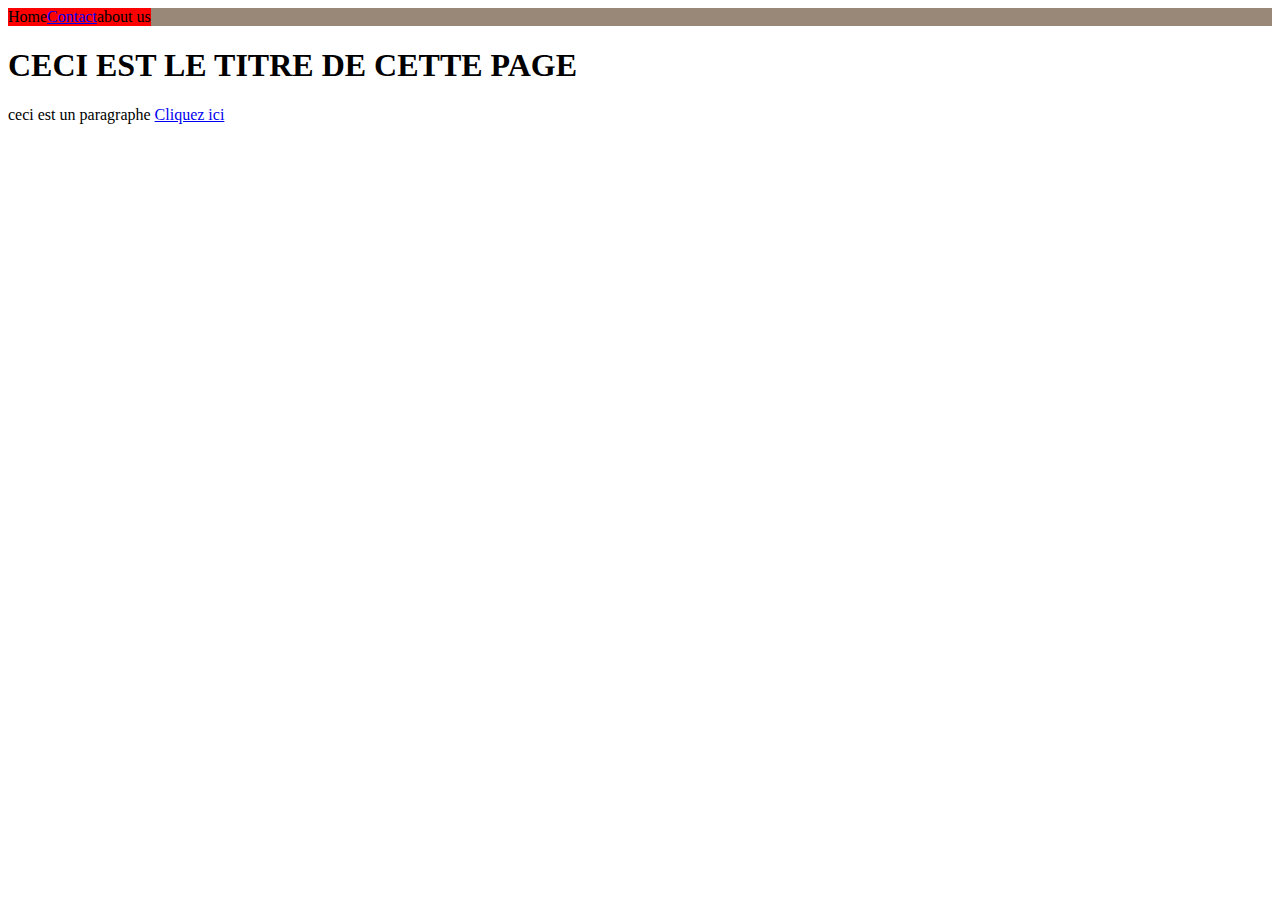
==== index.html @ 24c2dc88 "mon premier commit" ====
<html>
    <header>

        <link rel="stylesheet" href="style.css">

        <title> titre dans nav </title>
    </header>

    <body>
        <div id='navbar' class="navbar"> 
            <div  class='navbar__link navbar__link--selected' >Home</div>
            <div  class='navbar__link' ><a href='./contact.html'>Contact</a></div>
            <div  class='navbar__link'> about us </div>
        </div>

        <div>
            <h1> CECI EST LE TITRE DE CETTE PAGE </h1>
            <p> ceci est un paragraphe <a href='https://www.google.com'> Cliquez ici </a> </p> 
        </div>
    </body>

</html>
---- style.css ----
.navbar {
    background-color: #987;
    display: flex;
}

.navbar__link {
    background-color: red;
}

.navbar__link--selected {
    background-color: red;
}
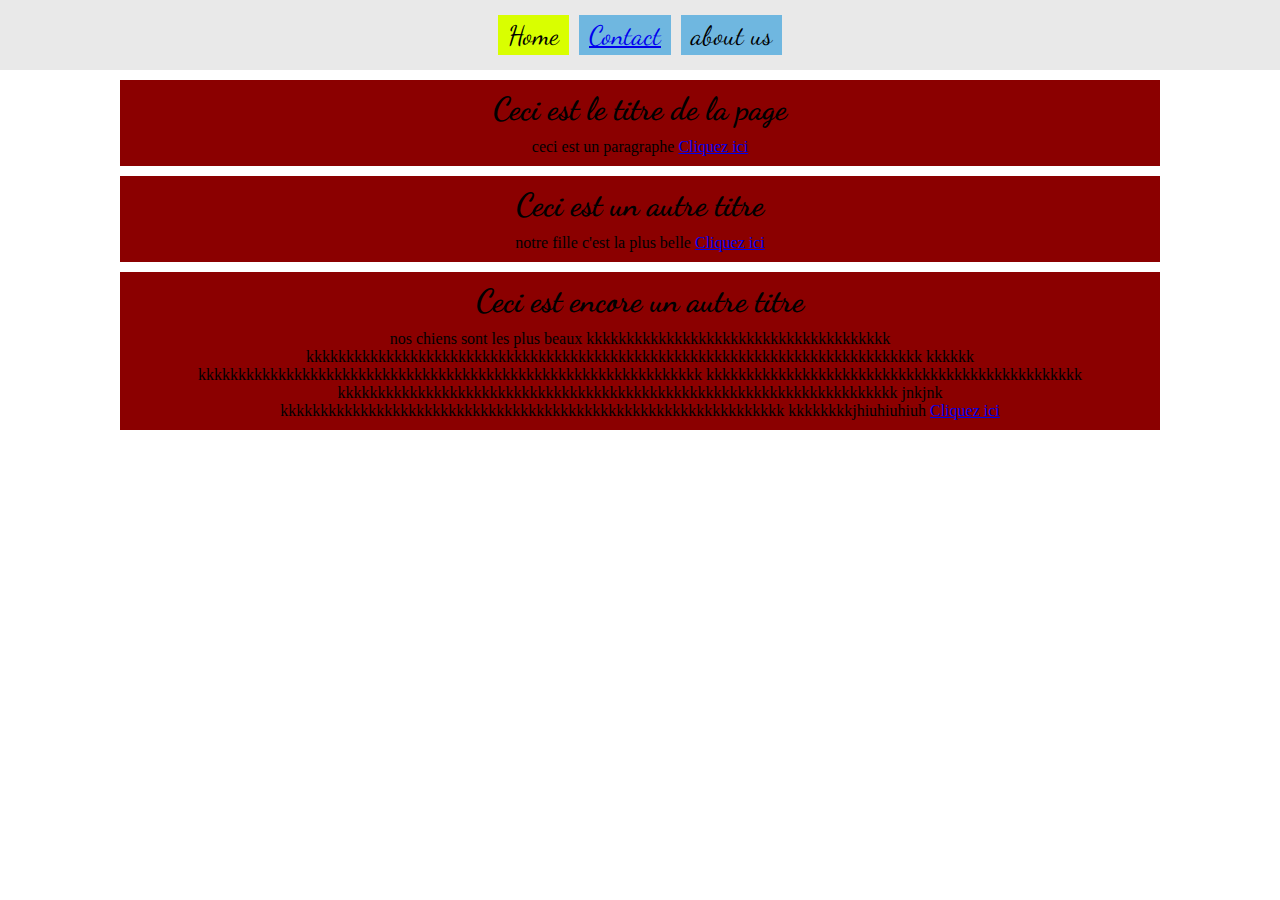
==== commit d7cdedf5: "text" ====
--- a/index.html
+++ b/index.html
@@ -2,6 +2,9 @@
     <header>
 
         <link rel="stylesheet" href="style.css">
+        <link rel="preconnect" href="https://fonts.googleapis.com">
+        <link rel="preconnect" href="https://fonts.gstatic.com" crossorigin>
+        <link href="https://fonts.googleapis.com/css2?family=Dancing+Script:wght@500&display=swap" rel="stylesheet">
 
         <title> titre dans nav </title>
     </header>
@@ -11,12 +14,32 @@
             <div  class='navbar__link navbar__link--selected' >Home</div>
             <div  class='navbar__link' ><a href='./contact.html'>Contact</a></div>
             <div  class='navbar__link'> about us </div>
+
         </div>
 
-        <div>
-            <h1> CECI EST LE TITRE DE CETTE PAGE </h1>
+        <div class="section">
+            <h1> Ceci est le titre de la page </h1>
             <p> ceci est un paragraphe <a href='https://www.google.com'> Cliquez ici </a> </p> 
         </div>
+
+        <div class="section">
+            <h1> Ceci est un autre titre </h1>
+            <p> notre fille c'est la plus belle <a href='https://www.google.com'> Cliquez ici </a> </p> 
+        </div>
+
+        <div class="section">
+            <h1> Ceci est encore un autre titre </h1>
+            <p> nos chiens sont les plus beaux kkkkkkkkkkkkkkkkkkkkkkkkkkkkkkkkkkkkkk
+                kkkkkkkkkkkkkkkkkkkkkkkkkkkkkkkkkkkkkkkkkkkkkkkkkkkkkkkkkkkkkkkkkkkkkkkkkkkkk
+                kkkkkk
+                kkkkkkkkkkkkkkkkkkkkkkkkkkkkkkkkkkkkkkkkkkkkkkkkkkkkkkkkkkkkkkk
+                kkkkkkkkkkkkkkkkkkkkkkkkkkkkkkkkkkkkkkkkkkkkkkk 
+                kkkkkkkkkkkkkkkkkkkkkkkkkkkkkkkkkkkkkkkkkkkkkkkkkkkkkkkkkkkkkkkkkkkkkk
+                jnkjnk
+                kkkkkkkkkkkkkkkkkkkkkkkkkkkkkkkkkkkkkkkkkkkkkkkkkkkkkkkkkkkkkkk
+                kkkkkkkkjhiuhiuhiuh <a href='https://www.google.com'> Cliquez ici </a> </p> 
+        </div>
+
     </body>
 
-</html>+</html>
--- a/style.css
+++ b/style.css
@@ -1,13 +1,47 @@
 .navbar {
-    background-color: #987;
+    background-color: rgb(233, 233, 233);
     display: flex;
+    height: 70px;
+    flex-flow: row wrap;
+    justify-content: center;
+    align-items: center;
 }
 
 .navbar__link {
-    background-color: red;
+    background-color: rgb(111, 183, 224);
+    margin: 5px;
+    padding: 5px 10px;
+    height: 30px;
+    display: flex;
+    align-items: center;
+    font-family: 'Dancing Script', cursive;
+    font-size: 20pt;
 }
 
+
 .navbar__link--selected {
-    background-color: red;
+    background-color: rgb(217, 255, 0);
 }
 
+body {
+    margin:0;
+    box-sizing: content-box;
+}
+
+h1 {
+    font-family: 'Dancing Script', cursive;
+    margin: 0 0 10px 0;
+}
+
+.section {
+    background-color: darkred;
+    margin: 10px auto;
+    padding: 10px 20px;
+    width: 95%;
+    max-width: 1000px;
+    text-align: center;
+}
+
+p {
+    margin: 0;
+}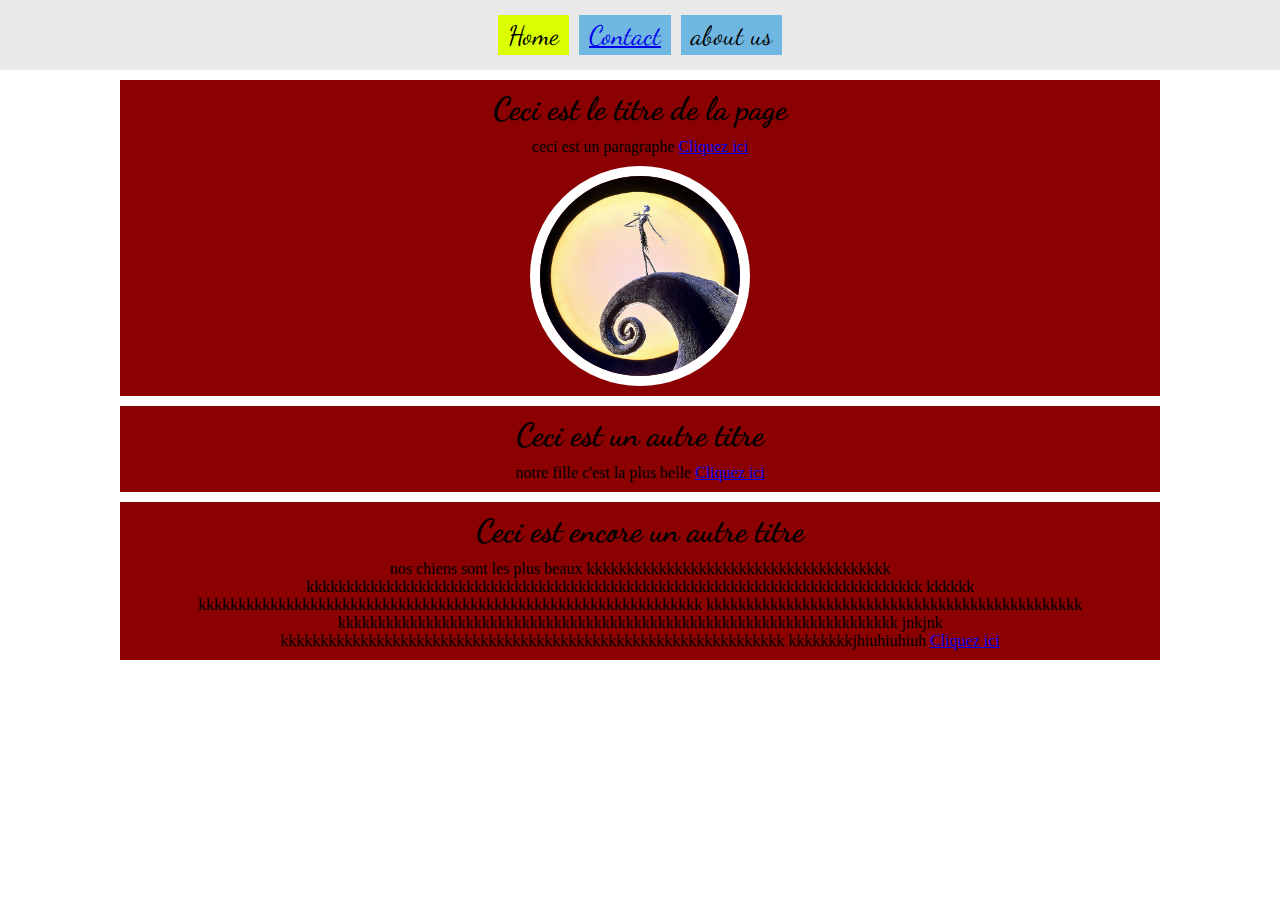
==== commit 6656d1ae: "imageuh" ====
--- a/index.html
+++ b/index.html
@@ -20,6 +20,9 @@
         <div class="section">
             <h1> Ceci est le titre de la page </h1>
             <p> ceci est un paragraphe <a href='https://www.google.com'> Cliquez ici </a> </p> 
+            <img 
+            class='images' 
+            src="jack.jpg" alt="Jacko"/>  
         </div>
 
         <div class="section">
--- a/style.css
+++ b/style.css
@@ -44,4 +44,14 @@
 
 p {
     margin: 0;
+}
+
+.images {
+  
+    border-radius: 50%;
+    border: 10px solid white;
+    width: 200px; 
+    height: 200px;
+    object-fit: cover;
+    margin-top: 10px;
 }